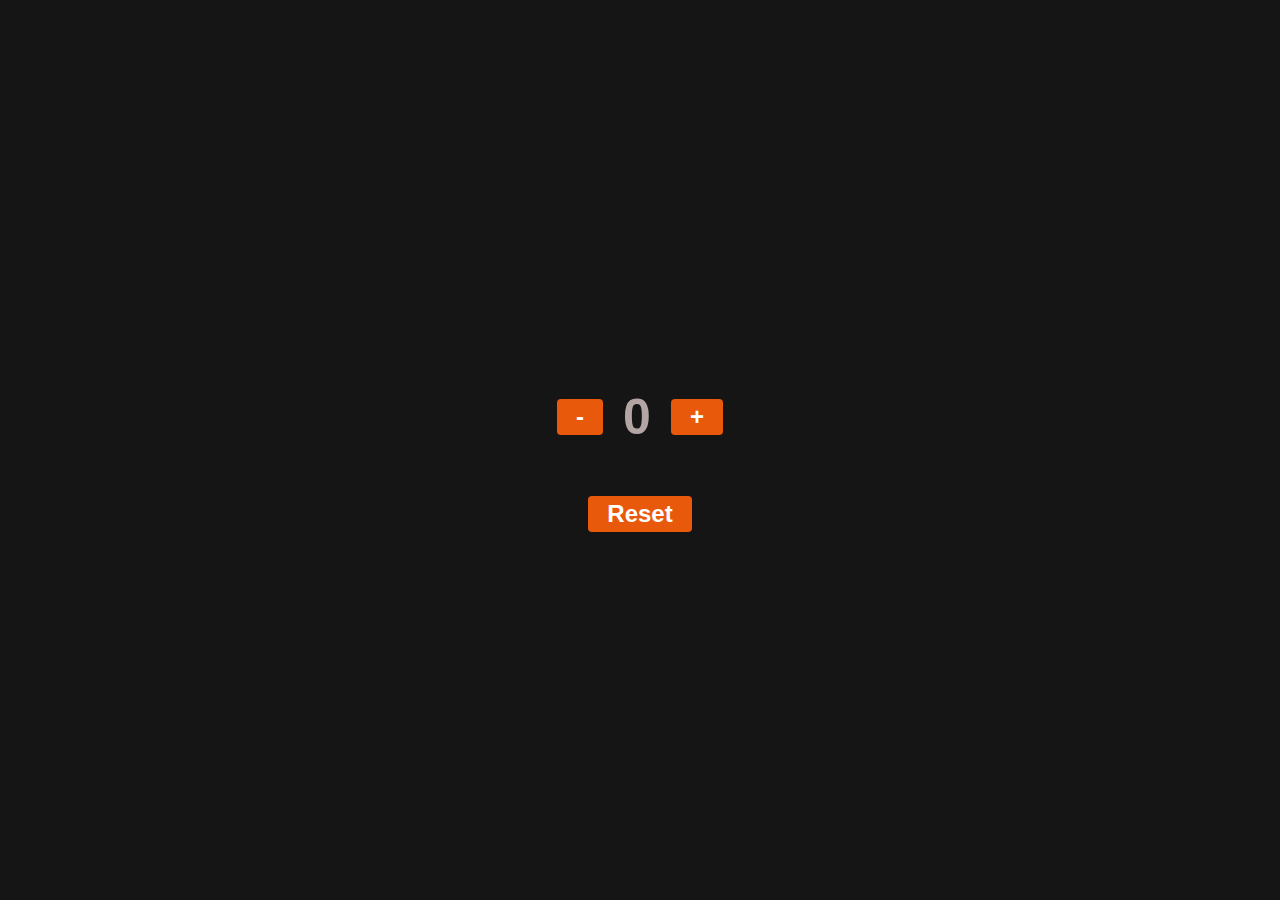
==== counter.html @ 45db0161 "move to counter route" ====
<!DOCTYPE html>
<html lang="en">
  <head>
    <meta charset="UTF-8" />
    <meta http-equiv="X-UA-Compatible" content="IE=edge" />
    <meta name="viewport" content="width=device-width, initial-scale=1.0" />
    <title>Counter</title>
    <link rel="stylesheet" href="./style.css" />
  </head>
  <body>
    <div id="app">
      <div class="content">
        <button id="decrement">-</button>
        <div id="counter"></div>
        <button id="increment">+</button>
      </div>
      <button id="reset">Reset</button>
    </div>
    <script src="./script.js"></script>
  </body>
</html>
---- style.css ----
body {
  font-family: sans-serif;
  padding: 0;
  margin: 0;
  box-sizing: border-box;
  color: #b4a5a5;
}
#app {
  background-color: #151515;
  height: 100vh;
  display: flex;
  justify-content: center;
  align-items: center;
  flex-direction: column;
  gap: 30px;
}
#counter {
  font-weight: 600;
  padding: 20px;
  font-size: 50px;
}
button {
  background-color: #e8590c;
  font-size: 24px;
  color: #ffffff;
  border-radius: 4px;
  font-weight: 600;
  height: 36px;
  padding: 0px 18px;
  border: 1px solid transparent;
  cursor: pointer;
}
button:hover {
  background-color: #ff7f3a;
}
.content {
  display: flex;
  align-items: center;
}
.success {
  color: #06f106;
}
.failure {
  color: #fa4848;
}
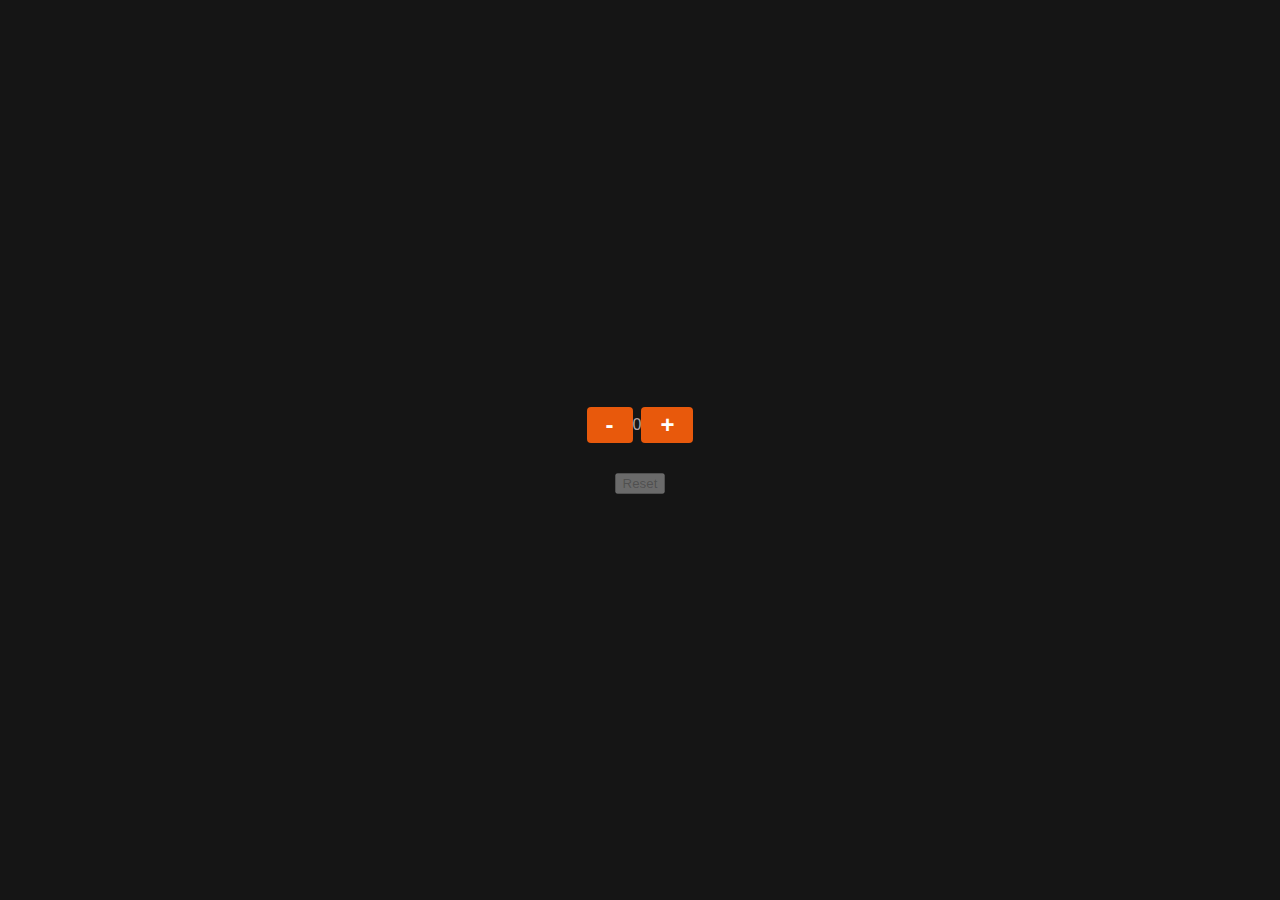
==== commit 4342827d: "refactor styles" ====
--- a/counter.html
+++ b/counter.html
@@ -4,15 +4,15 @@
     <meta charset="UTF-8" />
     <meta http-equiv="X-UA-Compatible" content="IE=edge" />
     <meta name="viewport" content="width=device-width, initial-scale=1.0" />
-    <title>Counter</title>
-    <link rel="stylesheet" href="./style.css" />
+    <title>small-apps-vanilla</title>
+    <link rel="stylesheet" href="./style-020123:1133.css" />
   </head>
   <body>
-    <div id="app">
+    <div class="app">
       <div class="content">
-        <button id="decrement">-</button>
-        <div id="counter"></div>
-        <button id="increment">+</button>
+        <button class="button" id="decrement">-</button>
+        <div class="counter" id="counter"></div>
+        <button class="button" id="increment">+</button>
       </div>
       <button id="reset">Reset</button>
     </div>
--- a/style-020123:1133.css
+++ b/style-020123:1133.css
@@ -0,0 +1,45 @@
+body {
+  font-family: sans-serif;
+  padding: 0;
+  margin: 0;
+  box-sizing: border-box;
+}
+.app {
+  color: #b4a5a5;
+  background-color: #151515;
+  height: 100vh;
+  display: flex;
+  justify-content: center;
+  align-items: center;
+  flex-direction: column;
+  gap: 30px;
+}
+.counter {
+  font-weight: 600;
+  padding: 20px;
+  font-size: 50px;
+}
+.button {
+  background-color: #e8590c;
+  font-size: 24px;
+  color: #ffffff;
+  border-radius: 4px;
+  font-weight: 600;
+  height: 36px;
+  padding: 0px 18px;
+  border: 1px solid transparent;
+  cursor: pointer;
+}
+.button:hover {
+  background-color: #ff7f3a;
+}
+.content {
+  display: flex;
+  align-items: center;
+}
+.success {
+  color: #06f106;
+}
+.failure {
+  color: #fa4848;
+}
